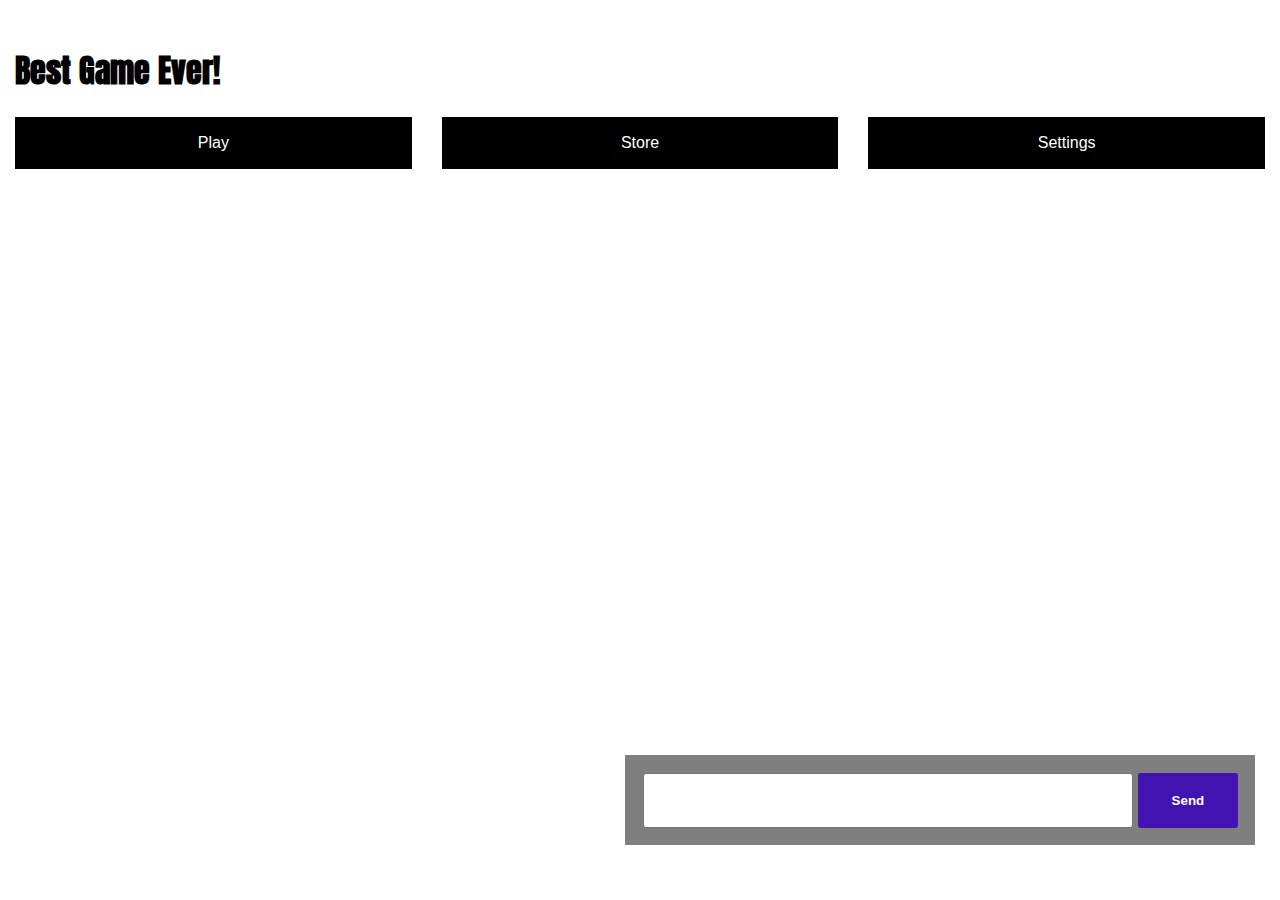
==== index.html @ cd5e4dbd "username sivun lisäys pääsivulle" ====
<!DOCTYPE html>
<html lang="en">

<head>
    <meta charset="UTF-8">
    <meta http-equiv="X-UA-Compatible" content="IE=edge">
    <meta name="viewport" content="width=device-width, initial-scale=1.0">
    <script src="/socket.io/socket.io.js"></script>
    <script src="index.js"></script>
    <link rel="stylesheet" href="style.css">
    <title>Chat</title>
    <link rel="preconnect" href="https://fonts.googleapis.com">
    <link rel="preconnect" href="https://fonts.gstatic.com" crossorigin>
    <link href="https://fonts.googleapis.com/css2?family=Anton&display=swap" rel="stylesheet">
</head>

<body onload="pageload();">
    <h1>Best Game Ever!</h1>
    <header>
        <button id="play-button" onclick="changeTab('play')">
            <p>Play</p>
        </button>
        <button id="store-button" onclick="changeTab('store')">
            <p>Store</p>
        </button>
        <button id="settings-button" onclick="changeTab('settings')">
            <p>Settings</p>
        </button>
    </header>

    <section id="play">
        <div class="left">
            <div class="battlepass">
                <h2 id ="uname">NicestPlayerEver93</h2>
                <h2>Battlepass</h2>
                <p>LEVEL: 56</p>
            </div>
            <div class="recentChat">
                <h2>Your recent chat Interactions</h2>
                <p>NicestPlayerEver93: gg</p>
                <p>NicestPlayerEver93: Good job guys!</p>
                <p>NicestPlayerEver93: Thank you!</p>
            </div>
        </div>
        <div class="yourAvatar">
            <h2>Your Avatar <a class="editAvatar" href="">Edit</a></h2>
            <img id="avatarImage" src="avatar.svg" alt="avatar">
        </div>
    </section>

    <section id="store">
        Store
    </section>

    <section id="settings">
        <div id="filter">
            <h2>Profanity filter</h2>
            <input type="radio" name="filter" id="on">
            <label for="on" onclick="setFilter(1)">ON</label>
            <input type="radio" name="filter" id="off">
            <label for="off" onclick="setFilter(0)">OFF</label>
        </div>
        <div id="filtered-words">
            <div class="new-filter">
                <input id="filter-by" type="text">
                <button onclick="addWord()">Add</button>
            </div>
            <h2>Filtered words:</h2>
            <p id="active-filters"></p>
        </div>
    </section>

    <!-- <button onclick="getLatestMessages()">Refresh messages</button> -->
    <div id="chat-container">
        <div id="chat"></div>
        <div id="send-message">
            <textarea name="message" id="message"></textarea>
            <button onclick="sendMessage()">Send</button>
        </div>
    </div>
</body>

</html>
---- style.css ----
html {
    margin: 0;
    padding: 25px 0;
    min-height: calc(100vh - 50px);
}

h1 {
    margin-left: 15px;
    font-family: 'Anton', sans-serif;
}

h2 {
    font-family: Arial, Helvetica, sans-serif
}

p {
    font-family: Arial, Helvetica, sans-serif;
}

body {
    max-width: 1440px;
    margin: 0 auto;
}

header {
    display: flex;
    flex-direction: row;
    justify-content: space-around;
}

header button {
    display: flex;
    flex-grow: 1;
    width: 100%;
    border: none;
    margin: 0 15px;
    justify-content: center;
    background-color: #000;
    color: #fff;
    font-size: 16px;
}

section {
    display: none;
    padding: 15px;
    flex-direction: column;
}

section.display {
    display: flex;
}

button.active {
    font-weight: 700;
}

#filtered-words {
    background-color: lightblue;
}

#play {
    flex-direction: row;
}

.battlepass {
    background-color: #b4b4b4;
    width: 16em;
    padding-left: 20px;
    border: solid black 1px;
    margin-bottom: 20px;
}

.recentChat {
    background-color: #b4b4b4;
    width: 16em;
    padding-left: 20px;
    border: solid black 1px;
}

.left {
    display: flex;
    flex-direction: column
}

img {
    height: 500px;
}

.yourAvatar {
    margin-left: 15px;
}

.editAvatar {
    background-color: black;
    padding: 5px;
    text-decoration: none;
    color: white;
}

/* CHAT */
#chat-container {
    max-height: 250px;
    max-width: 600px;
    width: 100%;
    position: absolute;
    bottom: 55px;
    right: 25px;
    background-color: rgba(0, 0, 0, 0.5);
    padding: 15px;
    overflow-y: auto;
}

#chat {
    width: 100%;
}

#username-label {
    position: absolute;
    right: 285px;
    top: 0;
}

#username {
    position: absolute;
    right: 25px;
    top: 0;
    width: 250px;
}

#chat p {
    margin: 0;
}

#chat .message-container {
    display: flex;
    flex-direction: column;
    border-radius: 6px;
    background-color: rgba(255, 255, 255, 0.35);
    color: #fff;
    padding: 7.5px;
}

#chat .message-container:not(:last-of-type) {
    margin-bottom: 10px;
}

#chat .message-created-at {
    font-size: 10px;
    text-align: right;
}

#chat-container {
    max-width: 600px;
    width: 100%;
}

#chat-container #send-message {
    display: flex;
    height: 60px;
}

#chat-container textarea {
    width: 100%;
    margin: 2.5px;
    border-radius: 3px;
    resize: none;
}

#chat-container button {
    width: 120px;
    margin: 2.5px;
    border-radius: 3px;
    resize: none;
    background-color: rgb(66, 19, 177);
    border: none;
    color: #fff;
    font-weight: 700;
}

/* CHAT */
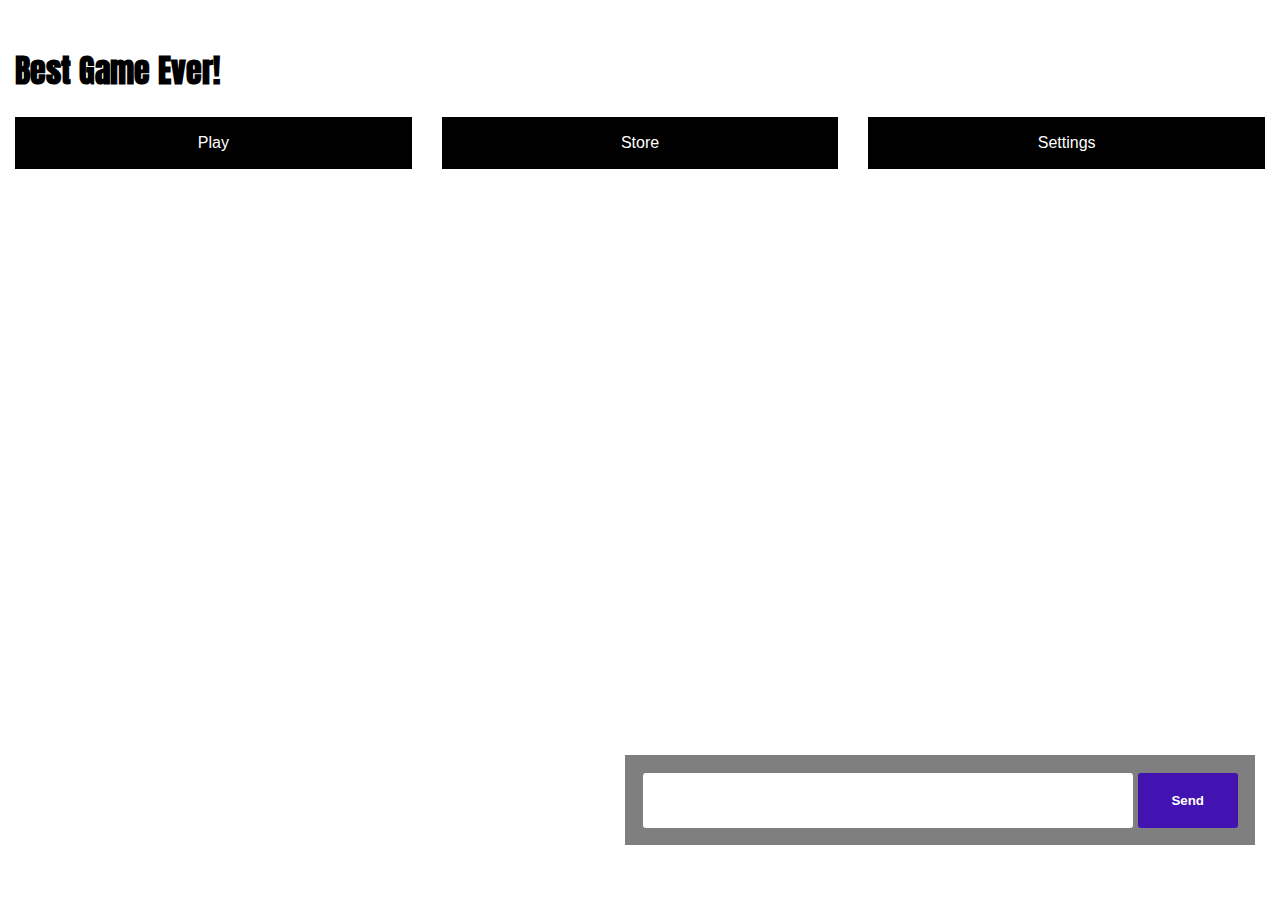
==== commit 29205d90: "simplifying code" ====
--- a/index.html
+++ b/index.html
@@ -37,9 +37,9 @@
             </div>
             <div class="recentChat">
                 <h2>Your recent chat Interactions</h2>
-                <p>NicestPlayerEver93: gg</p>
-                <p>NicestPlayerEver93: Good job guys!</p>
-                <p>NicestPlayerEver93: Thank you!</p>
+                <p id ="message3">NicestPlayerEver93: gg</p>
+                <p id ="message2">NicestPlayerEver93: Good job guys!</p>
+                <p id ="message1">NicestPlayerEver93: Thank you!</p>
             </div>
         </div>
         <div class="yourAvatar">
--- a/style.css
+++ b/style.css
@@ -135,9 +135,16 @@
     display: flex;
     flex-direction: column;
     border-radius: 6px;
-    background-color: rgba(255, 255, 255, 0.35);
+    background-color: #360167;
     color: #fff;
     padding: 7.5px;
+    max-width: 80%;
+}
+
+#chat .message-container.current-user {
+    background-color: #6b0772;
+    text-align: right;
+    margin-left: auto;
 }
 
 #chat .message-container:not(:last-of-type) {
@@ -162,6 +169,7 @@
 #chat-container textarea {
     width: 100%;
     margin: 2.5px;
+    border: none;
     border-radius: 3px;
     resize: none;
 }
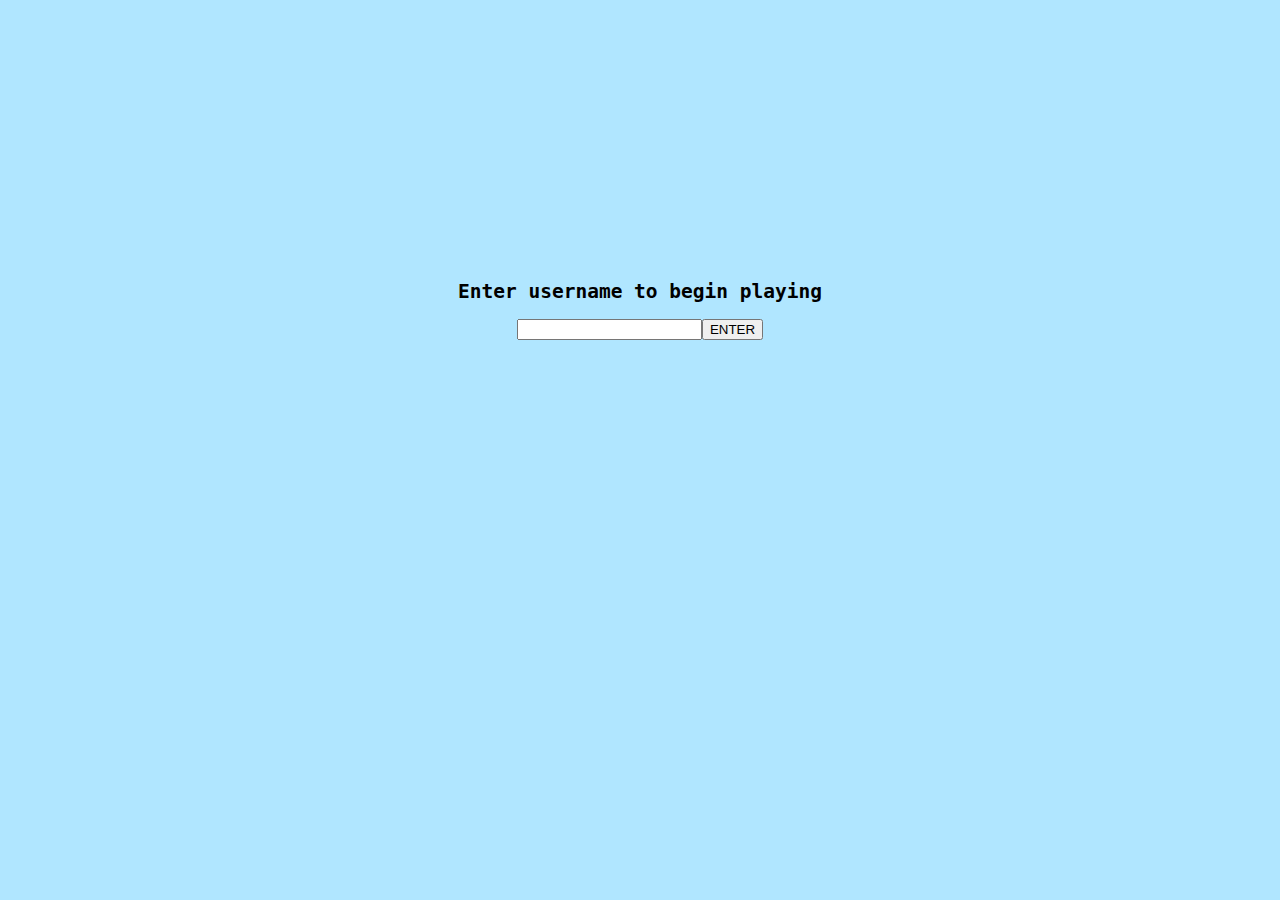
==== commit 36bb3076: "renamed HTLM files" ====
--- a/index.html
+++ b/index.html
@@ -1,83 +1,13 @@
 <!DOCTYPE html>
-<html lang="en">
-
+<html lang ="en">
 <head>
     <meta charset="UTF-8">
-    <meta http-equiv="X-UA-Compatible" content="IE=edge">
     <meta name="viewport" content="width=device-width, initial-scale=1.0">
-    <script src="/socket.io/socket.io.js"></script>
-    <script src="index.js"></script>
-    <link rel="stylesheet" href="style.css">
-    <title>Chat</title>
-    <link rel="preconnect" href="https://fonts.googleapis.com">
-    <link rel="preconnect" href="https://fonts.gstatic.com" crossorigin>
-    <link href="https://fonts.googleapis.com/css2?family=Anton&display=swap" rel="stylesheet">
+    <link href = "entry.css" rel ="stylesheet">
 </head>
-
-<body onload="pageload();">
-    <h1>Best Game Ever!</h1>
-    <header>
-        <button id="play-button" onclick="changeTab('play')">
-            <p>Play</p>
-        </button>
-        <button id="store-button" onclick="changeTab('store')">
-            <p>Store</p>
-        </button>
-        <button id="settings-button" onclick="changeTab('settings')">
-            <p>Settings</p>
-        </button>
-    </header>
-
-    <section id="play">
-        <div class="left">
-            <div class="battlepass">
-                <h2 id ="uname">NicestPlayerEver93</h2>
-                <h2>Battlepass</h2>
-                <p>LEVEL: 56</p>
-            </div>
-            <div class="recentChat">
-                <h2>Your recent chat Interactions</h2>
-                <p id ="message3">NicestPlayerEver93: gg</p>
-                <p id ="message2">NicestPlayerEver93: Good job guys!</p>
-                <p id ="message1">NicestPlayerEver93: Thank you!</p>
-            </div>
-        </div>
-        <div class="yourAvatar">
-            <h2>Your Avatar <a class="editAvatar" href="">Edit</a></h2>
-            <img id="avatarImage" src="avatar.svg" alt="avatar">
-        </div>
-    </section>
-
-    <section id="store">
-        Store
-    </section>
-
-    <section id="settings">
-        <div id="filter">
-            <h2>Profanity filter</h2>
-            <input type="radio" name="filter" id="on">
-            <label for="on" onclick="setFilter(1)">ON</label>
-            <input type="radio" name="filter" id="off">
-            <label for="off" onclick="setFilter(0)">OFF</label>
-        </div>
-        <div id="filtered-words">
-            <div class="new-filter">
-                <input id="filter-by" type="text">
-                <button onclick="addWord()">Add</button>
-            </div>
-            <h2>Filtered words:</h2>
-            <p id="active-filters"></p>
-        </div>
-    </section>
-
-    <!-- <button onclick="getLatestMessages()">Refresh messages</button> -->
-    <div id="chat-container">
-        <div id="chat"></div>
-        <div id="send-message">
-            <textarea name="message" id="message"></textarea>
-            <button onclick="sendMessage()">Send</button>
-        </div>
-    </div>
+<body>
+    <h2>Enter username to begin playing</h2>
+    <div><input id ="userInput"><button onclick = "setUsername();">ENTER</button></div>
+    <script src = "entry.js"></script>
 </body>
-
 </html>--- a/entry.css
+++ b/entry.css
@@ -0,0 +1,6 @@
+body{
+    padding-top: 20%;
+    text-align: center;
+    background-color: rgb(176, 230, 255);
+    font-family: monospace;
+}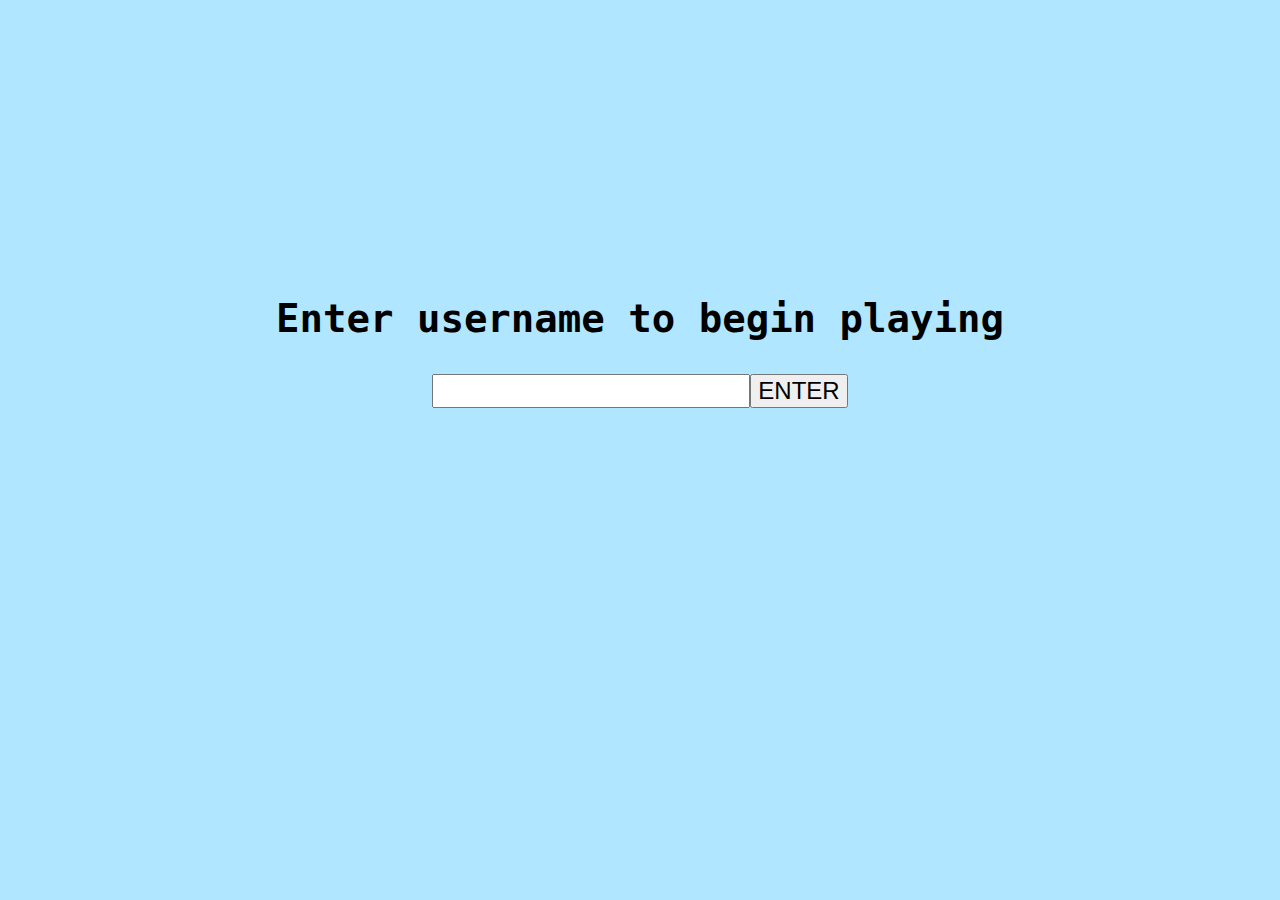
==== commit deb24753: "favicons + retry hangman" ====
--- a/index.html
+++ b/index.html
@@ -1,13 +1,20 @@
 <!DOCTYPE html>
-<html lang ="en">
+<html lang="en">
+
 <head>
     <meta charset="UTF-8">
     <meta name="viewport" content="width=device-width, initial-scale=1.0">
-    <link href = "entry.css" rel ="stylesheet">
+    <link href="index.css" rel="stylesheet">
+    <link rel="apple-touch-icon" sizes="180x180" href="favicon/apple-touch-icon.png">
+    <link rel="icon" type="image/png" sizes="32x32" href="favicon/favicon-32x32.png">
+    <link rel="icon" type="image/png" sizes="16x16" href="favicon/favicon-16x16.png">
+    <link rel="manifest" href="favicon/site.webmanifest">
 </head>
+
 <body>
     <h2>Enter username to begin playing</h2>
-    <div><input id ="userInput"><button onclick = "setUsername();">ENTER</button></div>
-    <script src = "entry.js"></script>
+    <div><input id="userInput"><button onclick="setUsername();">ENTER</button></div>
+    <script src="index.js"></script>
 </body>
+
 </html>--- a/index.css
+++ b/index.css
@@ -0,0 +1,14 @@
+body {
+    padding-top: 20%;
+    text-align: center;
+    background-color: rgb(176, 230, 255);
+    font-family: monospace;
+}
+
+h2 {
+    font-size: 3em;
+}
+
+input, button {
+    font-size: 1.5em;
+}